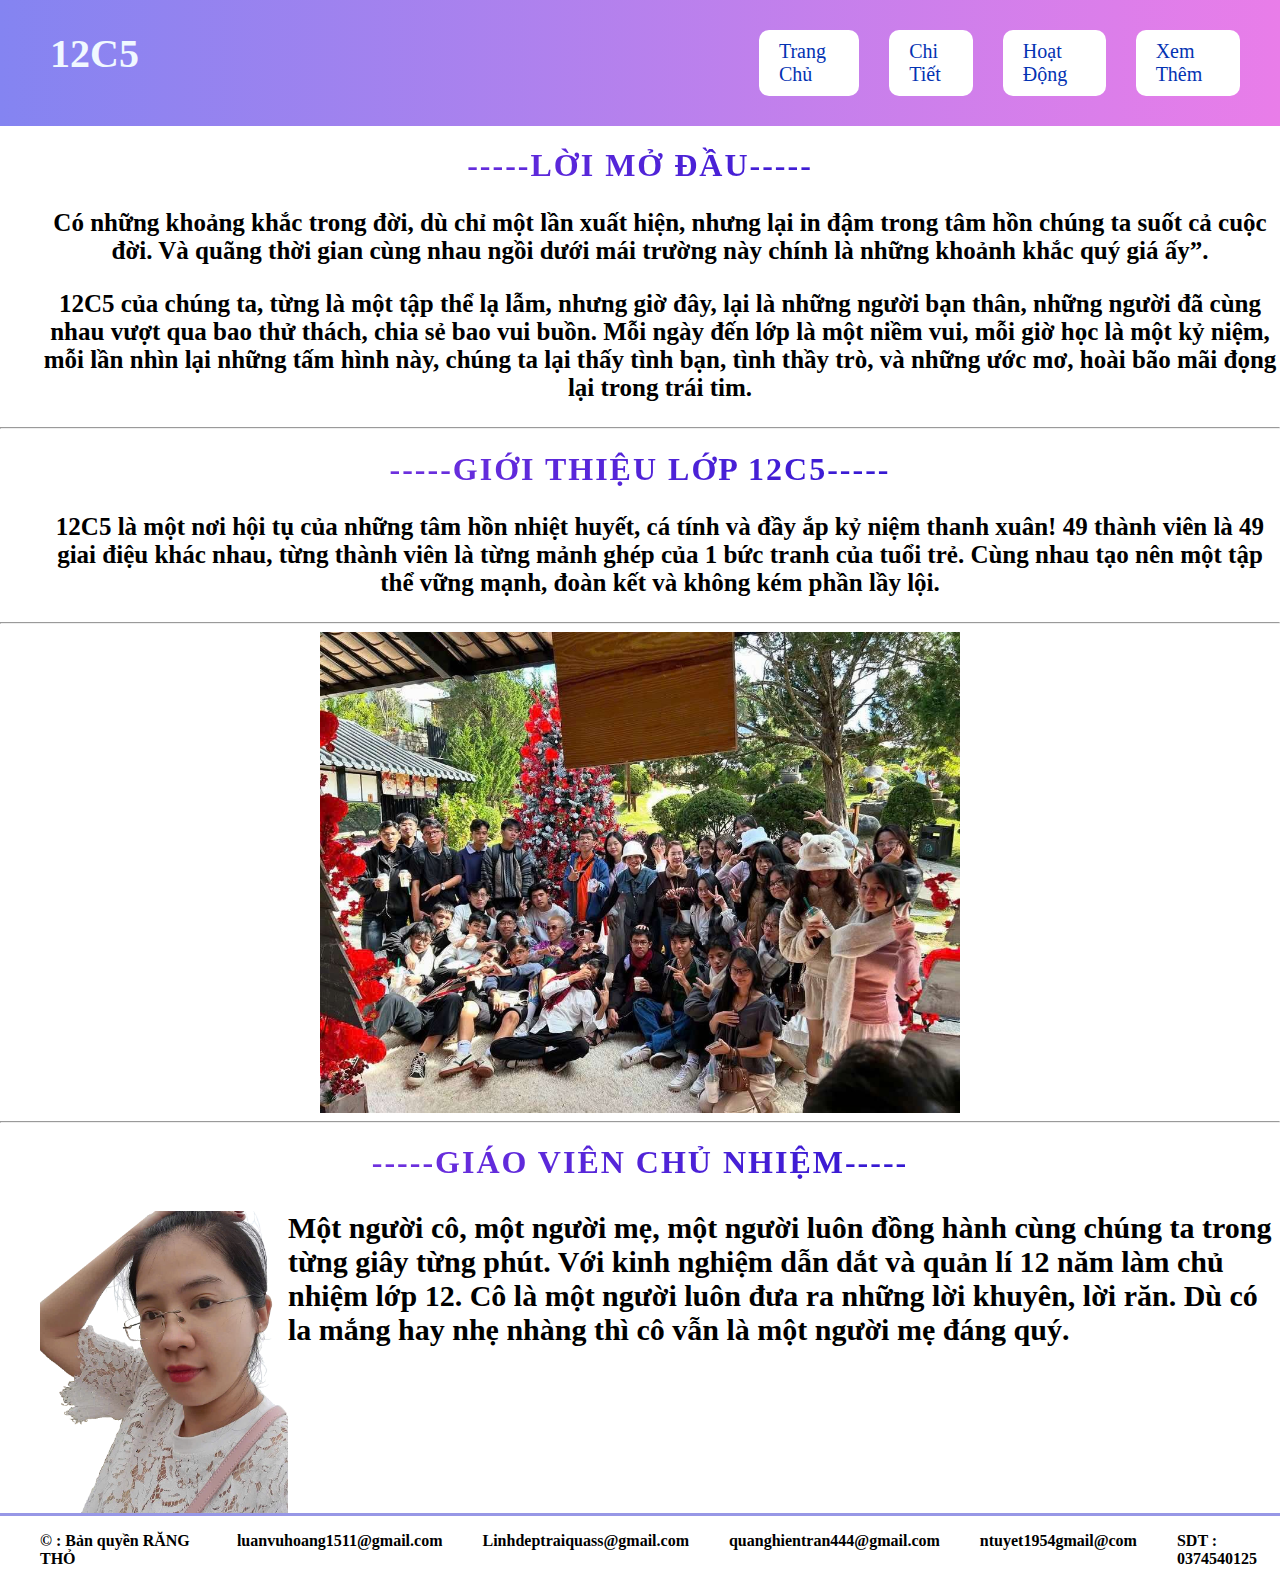
==== index.html @ e9837707 "First commit" ====
<!DOCTYPE html>
<html>
  <head>
    <meta charset="UTF-8" />
    <title>Kỷ Yếu 12C5</title>
    <link rel="stylesheet" href="project.css" />
  </head>
  <body>
    <nav>
    <ul>
      <li class="logo">12C5</li>
      <li><a class="button" href="index.html">Trang Chủ</a></li>
      <li><a class="button" href="Detail.html">Chi Tiết</a></li>
      <li><a class="button" href="Activity.html">Hoạt Động</a></li>
      <li><a class="button" href="More.html">Xem Thêm</a></li>
    </ul>
    </nav>
    <h1>-----LỜI MỞ ĐẦU-----</h1>
    <p class="gioithieu">Có những khoảng khắc trong đời, dù chỉ một lần xuất hiện, nhưng lại in đậm trong tâm hồn chúng ta suốt cả cuộc đời. 
      Và quãng thời gian cùng nhau ngồi dưới mái trường này chính là những khoảnh khắc quý giá ấy”.</p>
    <p class="gioithieu">12C5 của chúng ta, từng là một tập thể lạ lẫm, nhưng giờ đây, lại là những người bạn thân, 
      những người đã cùng nhau vượt qua bao thử thách, chia sẻ bao vui buồn. 
      Mỗi ngày đến lớp là một niềm vui, mỗi giờ học là một kỷ niệm, 
      mỗi lần nhìn lại những tấm hình này, chúng ta lại thấy tình bạn, 
      tình thầy trò, và những ước mơ, hoài bão mãi đọng lại trong trái tim.</p>
    
    <hr>
    <h1>-----GIỚI THIỆU LỚP 12C5-----</h1>
    <p class="gioithieu">12C5 là một nơi hội tụ của những tâm hồn nhiệt huyết, 
      cá tính và đầy ắp kỷ niệm thanh xuân! 49 thành viên là 49
      giai điệu khác nhau, từng thành viên là từng mảnh ghép của 1 bức tranh của tuổi trẻ.
      Cùng nhau tạo nên một tập thể vững mạnh, 
      đoàn kết và không kém phần lầy lội.</p>
    <hr>
    <img class="lớp" src="Hình ảnh/12c5.jpg" alt="">
    <hr>
    <h1>-----GIÁO VIÊN CHỦ NHIỆM-----</h1>
    <p class="gioithieuchunhiem"><img class="chunhiem" src="Info/Oanh.png" alt="">Một người cô, một người mẹ, một người luôn đồng hành cùng chúng ta trong từng giây từng phút. Với kinh nghiệm
      dẫn dắt và quản lí 12 năm làm chủ nhiệm lớp 12. Cô là một người luôn đưa ra những lời khuyên, lời răn. Dù có la mắng
      hay nhẹ nhàng thì cô vẫn là một người mẹ đáng quý.
    </p>
    <footer>
      <p>&copy; : Bản quyền <strong>RĂNG THỎ</strong></p>
      <p>luanvuhoang1511@gmail.com</p>
      <p>Linhdeptraiquass@gmail.com</p>
      <p>quanghientran444@gmail.com</p>
      <p>ntuyet1954gmail@com</p>
      <p>SDT : 0374540125</p>
    </footer>

    
    

    
</html>
---- project.css ----
/*Thanh điều hướng*/
body {
  margin: 0;
}
.button {
  background-color: rgb(255, 255, 255);
  text-decoration: none;
  padding-left: 20px;
  padding-right: 20px;
  padding-top: 10px;
  padding-bottom: 10px;
  border-radius: 10px;
  display: flex;
  font-size: 20px;
  margin-left: 10px;
  margin-right: 10px;
  color: rgb(4, 51, 179);
}
.logo {
  margin-right: 10px;
  display: inline;
  font-size: 40px;
  color: aliceblue;
  font-weight: bold;
  margin-left: 20px;
  margin-right: 600px;
}
ul {
  list-style-type: none;
  display: flex;
  gap: 10px;
  background-image: linear-gradient(
    to right,
    rgb(132, 132, 241),
    rgb(233, 125, 233)
  );
  margin: 0px;
  padding: 30px;
  overflow: hidden;
}
a:hover {
  transform: scale(1.1);
  transition: 1s;
}

/*Danh sách lớp*/
table {
  background-color: rgb(255, 255, 255);
  border: 1px solid;
  border-collapse: collapse;
  border-color: rgb(113, 114, 114);
  width: 80%;
  margin: 20px auto;
}
table th {
  background-color: rgb(110, 142, 251);
  color: white;
  padding: 10px;
}
th,
td {
  font-size: auto;
  font-style: bold;
}
td {
  text-align: center;
  font-size: auto;
}

/*Tiêu đề*/
h1 {
  text-align: center;
  background: linear-gradient(to right, rgb(154, 66, 231), rgb(9, 6, 201));
  color: transparent;
  background-clip: text;
  letter-spacing: 2px;
}

/*Popup window*/
#Luan {
  width: 50%;
}
#Tri {
  width: 50%;
}
.Tien {
  width: 1000px;
}
.Hien {
  width: 600px;
}
.Dat {
  width: 40%;
}
::backdrop {
  background: #0009;
}
img {
  width: 30%;
}
p {
  margin-left: 40px;
  font-weight: bold;
}
h2 {
  margin-left: 5px;
  text-decoration: underline;
  background: linear-gradient(to right, rgb(46, 46, 226), rgb(226, 98, 226));
  background-clip: text;
  color: transparent;
}
button {
  border-radius: 10px;
}

/*trang chủ*/
.gioithieu {
  text-align: center;
  font-size: 25px;
}
.modau {
  text-align: left;
}
.lớp {
  display: block;
  margin-left: auto;
  margin-right: auto;
  width: 50%;
  height: auto;
}
.chunhiem {
  width: 20%;
  height: auto;
  float: left;
}
.gioithieuchunhiem {
  font-size: 30px;
}

/*hoat dong*/
.event {
  text-align: center;
}
.event h2 {
  font-size: 40px;
}
h3 {
  text-align: center;
}

footer {
  clear: both;
  border-top: 3px solid rgb(151, 151, 230);
  display: flex;
}
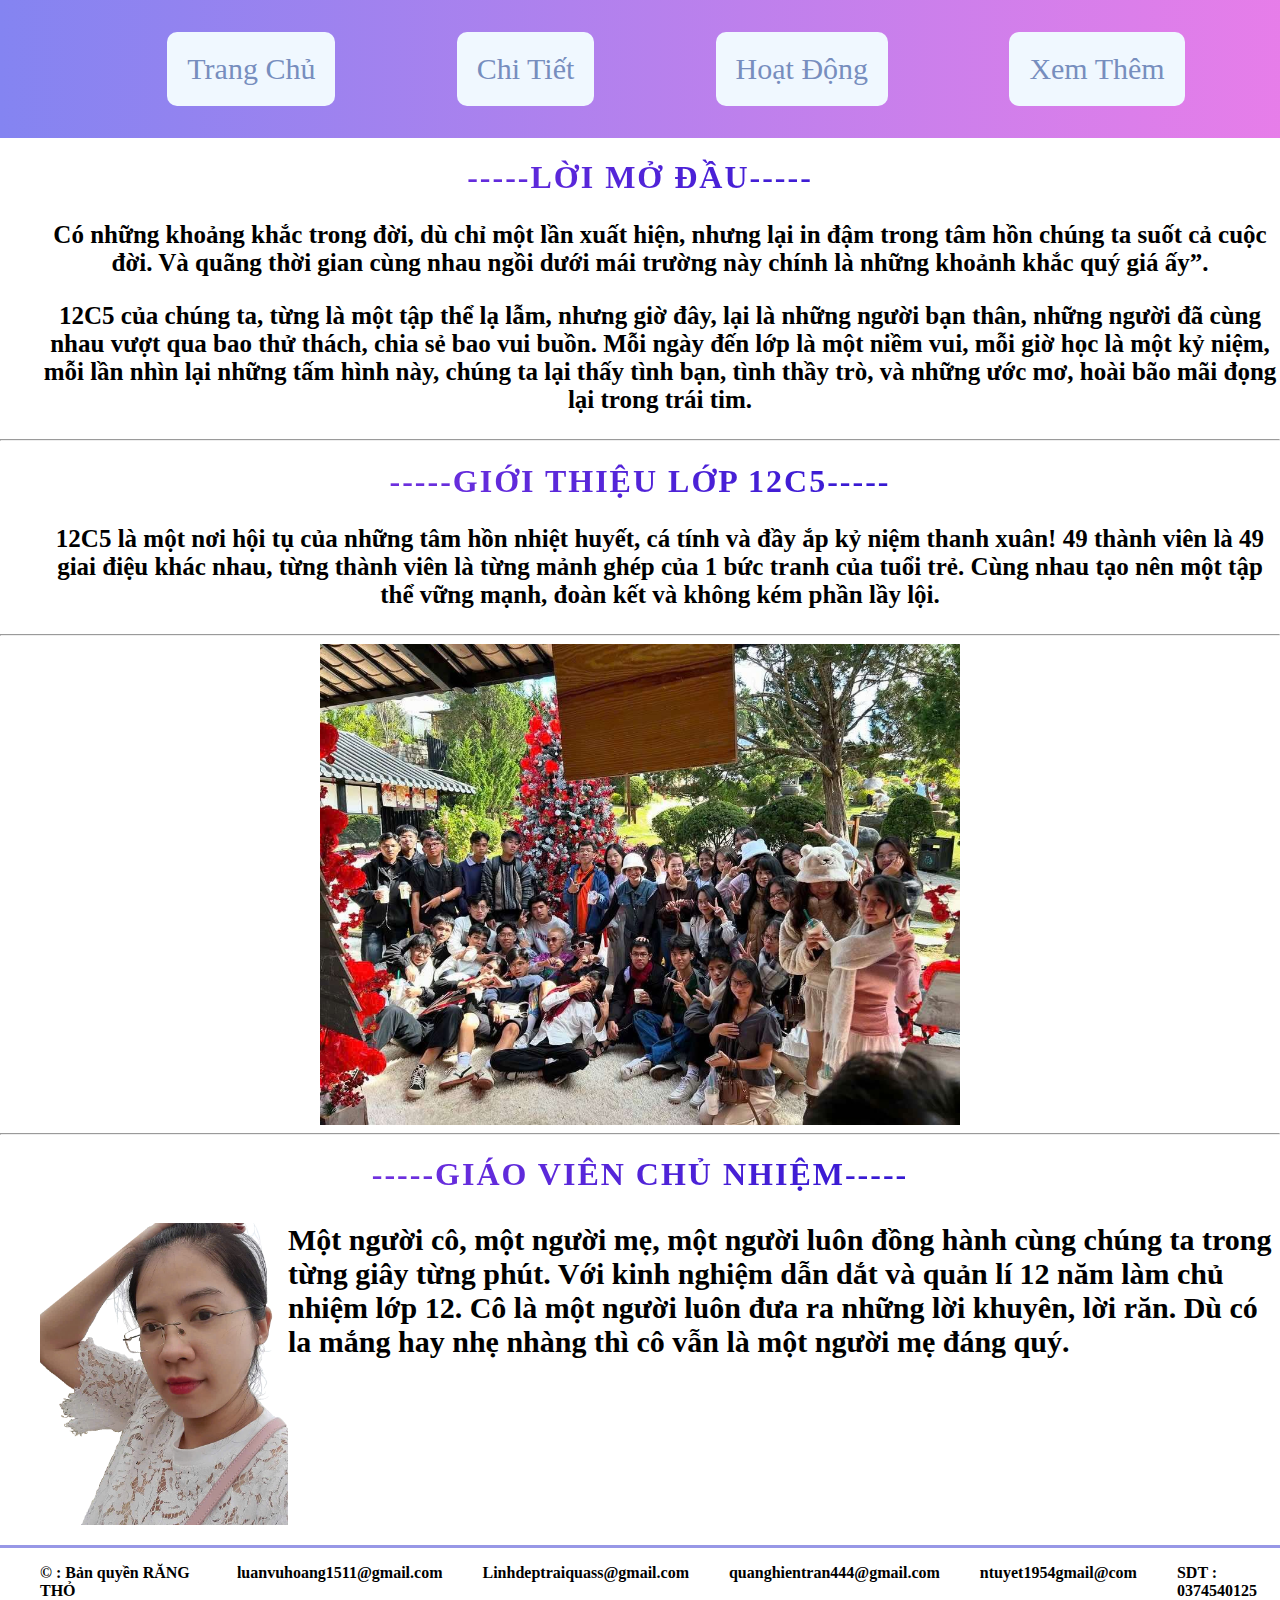
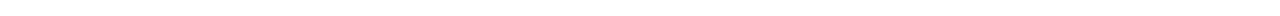
==== commit 5adc996b: "Change index.html file" ====
--- a/index.html
+++ b/index.html
@@ -2,17 +2,17 @@
 <html>
   <head>
     <meta charset="UTF-8" />
+    <meta name="viewport" content="width=device-width, initial-scale=1.0">
     <title>Kỷ Yếu 12C5</title>
     <link rel="stylesheet" href="project.css" />
   </head>
   <body>
     <nav>
     <ul>
-      <li class="logo">12C5</li>
-      <li><a class="button" href="index.html">Trang Chủ</a></li>
-      <li><a class="button" href="Detail.html">Chi Tiết</a></li>
-      <li><a class="button" href="Activity.html">Hoạt Động</a></li>
-      <li><a class="button" href="More.html">Xem Thêm</a></li>
+      <li><a  href="index.html">Trang Chủ</a></li>
+      <li><a  href="Detail.html">Chi Tiết</a></li>
+      <li><a  href="Activity.html">Hoạt Động</a></li>
+      <li><a  href="More.html">Xem Thêm</a></li>
     </ul>
     </nav>
     <h1>-----LỜI MỞ ĐẦU-----</h1>
--- a/project.css
+++ b/project.css
@@ -1,46 +1,41 @@
 /*Thanh điều hướng*/
 body {
   margin: 0;
+  padding: 0;
+  overflow-x: hidden;
 }
-.button {
-  background-color: rgb(255, 255, 255);
-  text-decoration: none;
-  padding-left: 20px;
-  padding-right: 20px;
-  padding-top: 10px;
-  padding-bottom: 10px;
-  border-radius: 10px;
-  display: flex;
-  font-size: 20px;
-  margin-left: 10px;
-  margin-right: 10px;
-  color: rgb(4, 51, 179);
-}
-.logo {
-  margin-right: 10px;
-  display: inline;
-  font-size: 40px;
-  color: aliceblue;
-  font-weight: bold;
-  margin-left: 20px;
-  margin-right: 600px;
+li {
+  margin: 0 10px;
 }
 ul {
   list-style-type: none;
   display: flex;
-  gap: 10px;
+  justify-content: space-evenly;
+}
+nav a {
+  text-decoration: none;
+  background-color: aliceblue;
+  padding: 20px;
+  border-radius: 10px;
+  font-size: 30px;
+  display: flex;
+  color: rgb(119, 142, 190);
+}
+nav {
   background-image: linear-gradient(
     to right,
     rgb(132, 132, 241),
     rgb(233, 125, 233)
   );
-  margin: 0px;
-  padding: 30px;
   overflow: hidden;
+  padding: 1rem;
+  margin: 0;
+  min-width: 100vw;
+  width: 100%;
 }
-a:hover {
+li a:hover {
   transform: scale(1.1);
-  transition: 1s;
+  transition: 0.3s ease;
 }
 
 /*Danh sách lớp*/
@@ -132,6 +127,7 @@
   width: 20%;
   height: auto;
   float: left;
+  padding-bottom: 20px;
 }
 .gioithieuchunhiem {
   font-size: 30px;
